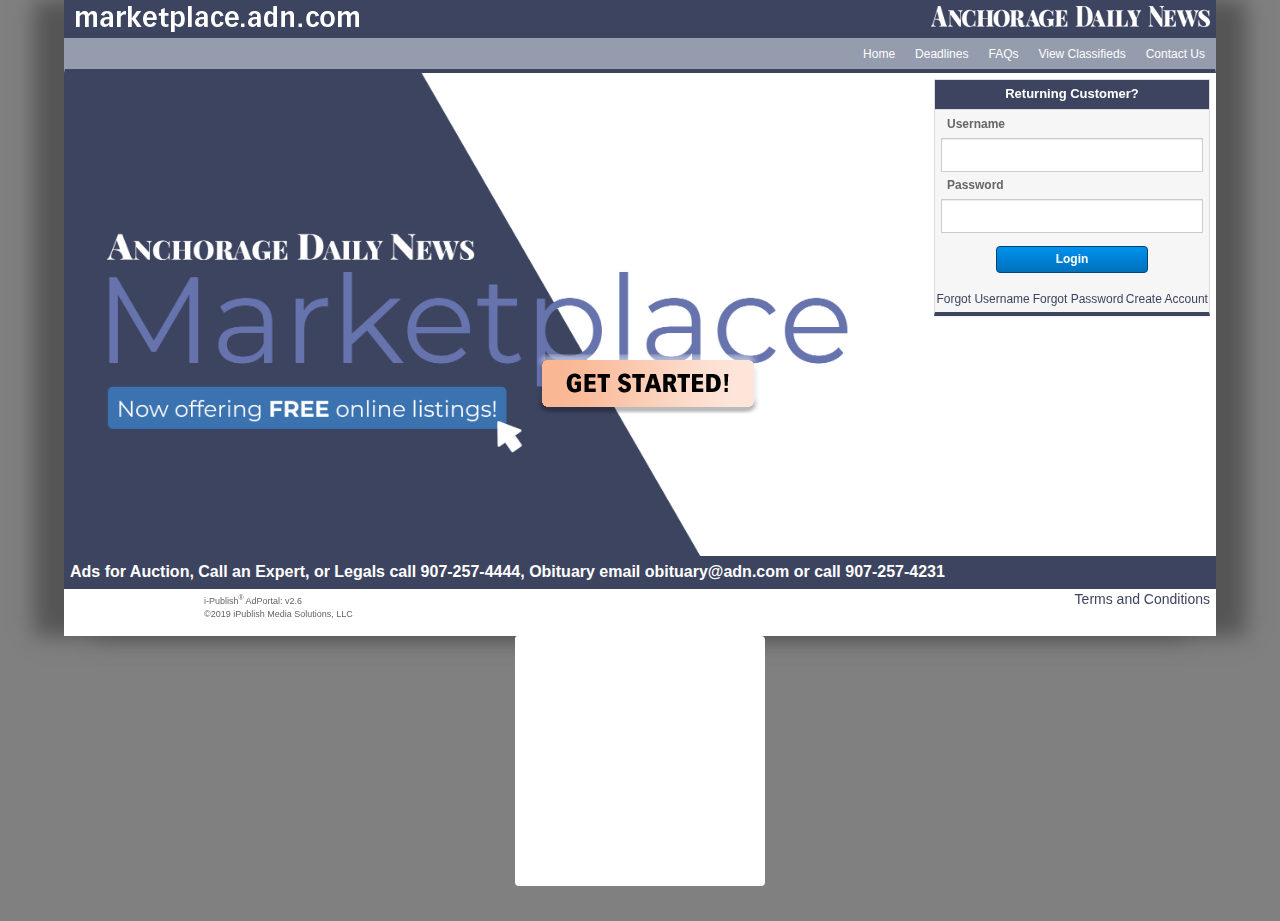
==== iPublish/Classifieds/Adportal Self Service Advertising.html @ eba32545 "bump" ====
<!DOCTYPE html PUBLIC "-//W3C//DTD XHTML 1.0 Strict//EN" "http://www.w3.org/TR/xhtml1/DTD/xhtml1-strict.dtd">
<!-- saved from url=(0055)https://adportal.adn.com/adportal/classified/index.html -->
<html xmlns="http://www.w3.org/1999/xhtml" xml:lang="en" lang="en"><head><meta http-equiv="Content-Type" content="text/html; charset=UTF-8">

		<meta name="viewport" content="width=device-width, initial-scale=1">

		<title>TEST: Adportal Self Service Advertising</title>

		<link rel="stylesheet" type="text/css" href="./Adportal Self Service Advertising_files/custom.css">
		<link rel="stylesheet" type="text/css" href="./stylesheet.css">

		<meta name="keywords" content="Adportal, Wave2, iPublish, Self Service, Advertising">
<meta name="description" content="Adportal - Self Service Advertising Made Easy, powered by iPublish Media Solutions.">
<meta name="robots" content="index,follow">

<meta http-equiv=" X-UA-Compatible" content="IE=edge">
<!--[if IE 9]>
<meta http-equiv="X-UA-Compatible" content="IE=8" />
<![endif]-->
<link href="./Adportal Self Service Advertising_files/css" rel="stylesheet">
<link href="./Adportal Self Service Advertising_files/css(1)" rel="stylesheet">

<link rel="icon" type="image/x-icon" href="https://adportal.adn.com/adportal/classified/imgs/favicon.ico">
<link rel="shortcut icon" type="image/x-icon" href="https://adportal.adn.com/adportal/classified/imgs/favicon.ico">

<script src="./Adportal Self Service Advertising_files/jquery.min.js.download"></script>
<script src="./Adportal Self Service Advertising_files/prototype.js.download"></script>

<script type="text/javascript">
	var contextPath = '/adportal';
    $jq = window.jQuery.noConflict();

    function includeJavaScript(jsFile) {
		document.write('<script type="text/javascript" src="'+ jsFile + '" '+'defer'+'></scr'+'ipt>');
	}
</script>

<script type="text/javascript">//<![CDATA[
includeJavaScript('/adportal/classified/js/fixto.min.js');
includeJavaScript('/adportal/classified/js/calendar/calendar.min.js');


			includeJavaScript('/adportal/classified/js/bootstrap.min.js');
			includeJavaScript('/adportal/classified/js/scriptaculous/effects_builder_controls.min.js');

			includeJavaScript('/adportal/classified/js/lightbox2/lightbox.js');
			includeJavaScript('/adportal/classified/js/lightbox.js');



includeJavaScript('/adportal/classified/js/utils.js');
includeJavaScript('/adportal/classified/js/modalbox/modalbox.js');

//]]></script><script type="text/javascript" src="./Adportal Self Service Advertising_files/fixto.min.js.download" defer=""></script><script type="text/javascript" src="./Adportal Self Service Advertising_files/calendar.min.js.download" defer=""></script><script type="text/javascript" src="./Adportal Self Service Advertising_files/bootstrap.min.js.download" defer=""></script><script type="text/javascript" src="./Adportal Self Service Advertising_files/effects_builder_controls.min.js.download" defer=""></script><script type="text/javascript" src="./Adportal Self Service Advertising_files/lightbox.js.download" defer=""></script><script type="text/javascript" src="./Adportal Self Service Advertising_files/lightbox.js(1).download" defer=""></script><script type="text/javascript" src="./Adportal Self Service Advertising_files/utils.js.download" defer=""></script><script type="text/javascript" src="./Adportal Self Service Advertising_files/modalbox.js.download" defer=""></script>

<meta property="fb:app_id" content="627334110657988">

<script type="text/javascript">
			try {
				if (self.frameElement && (self.frameElement+"").indexOf("HTMLIFrameElement") > -1) {
					var cssFile = '/adportal/classified/css/in-iframe.css';
					document.write('<link rel="stylesheet" type="text/css" href="'+ cssFile + '"/>');
				}
			} catch (error) {
				var cssFile = '/adportal/classified/css/in-iframe.css';
				document.write('<link rel="stylesheet" type="text/css" href="'+ cssFile + '"/>');
			}
		</script>
		</head>
	<body id="body" class="yui-skin-sam home">
		<code class="hidden sr-only" style="border:10px double #840A21;color:#840A21;display:block;width:80%;margin:0 auto;padding:10px;text-align:center;font-size:24px">
			Please disable all ad blocking software to allow this site to operate correctly.</code>
		<div id="wrapper">
			<div id="header">
	<div class="selection">
			<a href="https://adportal.adn.com/adportal/classified/index.html"><img id="titleimg" src="./Adportal Self Service Advertising_files/HeaderImage.jpg" alt=""></a>
				</div>
		<img class="fullbanner" alt="Advertisement" src="./Adportal Self Service Advertising_files/header_image_right.jpg">
<a class="h-advertise" target="" href="https://adportal.adn.com/adportal/classified/static/advertise.html"><img id="subtitleimg" src="./Adportal Self Service Advertising_files/transparent.gif" alt=""></a>
</div>
<div class="links navbar navbar-default" role="navigation">
	<div class="navbar-header">
		<button type="button" class="navbar-toggle" data-toggle="collapse" data-target="#navbar-collapse-1">
			<span class="sr-only">Toggle navigation</span>
			<span class="icon-bar"></span>
			<span class="icon-bar"></span>
			<span class="icon-bar"></span>
		</button>
		<a class="sr-only" href="https://adportal.adn.com/adportal/classified/index.html#">Adportal</a>
	</div>

	<div class="collapse navbar-collapse" id="navbar-collapse-1">

	<ul class="links nav navbar-nav navbar-left">
		<li class="first-child links-home"><a href="https://adportal.adn.com/adportal/classified/index.html">Home</a></li>

			<li class="links-lastingmemories"><a href="http://lastingmemories.com/" target="_blank">View Online Memorials</a></li>
			<li class="first-child links-why"><a href="https://adportal.adn.com/adportal/classified/static/advertise.html">Why Advertise</a></li>
				<li class="links-testimonials"><a href="https://adportal.adn.com/adportal/classified/static/testimonials.html">Testimonials</a></li>
				<li class="links-pricing"><a href="https://adportal.adn.com/adportal/classified/static/pricing.html">Pricing</a></li>
				<li class="links-deadlines"><a href="https://adportal.adn.com/adportal/classified/static/deadlines.html">Deadlines</a></li>
				<li class="links-faqs"><a href="https://adportal.adn.com/adportal/classified/static/faqs.html">FAQs</a></li>
				<li class="links-spare1"><a href="https://adportal.adn.com/adportal/classified/info/spare1.htm">View Classifieds</a></li>
				<li class="linksseparator"><!--  --></li>
				<li class="first-child links-contact"><a href="https://adportal.adn.com/adportal/classified/static/contact.html">Contact Us</a></li>
					<li class="links-spare2"><a href="https://adportal.adn.com/adportal/classified/info/spare2.htm">links.spare2</a></li>
				<li class="links-spare3"><a href="https://adportal.adn.com/adportal/classified/info/spare3.htm">links.spare3</a></li>
			</ul>
	</div></div>
<div id="container" class="container_landing">
				<div id="login" class="sticky" style="position: sticky; top: 0px;">

	<form method="post" action="https://adportal.adn.com/adportal/j_acegi_security_check">

			<div class="panel panel-default">
				<div class="loginPage panel-heading">
					Returning Customer?</div>
				<div class="loginPageContainer panel-body">
				    <div class="form-group label-floating ">
						<label for="j_username" id="username" class="control-label">Username</label>
						<input type="text" name="j_username" id="j_username" class="form-control"><br class="hidden">
					</div>

					<div class="form-group label-floating ">
						<label for="j_password" id="password" class="control-label">Password</label>
						<input type="password" name="j_password" id="j_password" class="form-control"><br class="hidden">
					</div>

					<input type="hidden" name="mode" value="classified">
					<input type="submit" class="center button btn" name="_eventId_submit" value="Login">
				</div>
				<ul class="nav nav-pills">
					<li role="presentation"><a href="https://adportal.adn.com/adportal/classified/usernamereminder.html">Forgot Username</a></li>
					<li role="presentation"><a href="https://adportal.adn.com/adportal/classified/passwordreminder.html">Forgot Password</a></li>
					<li role="presentation"><a href="https://adportal.adn.com/adportal/classified/adduser.html">Create Account</a></li>
					</ul>
			</div>
		</form>
	<div class="loginMsg">
		</div>

	<div class="loginMsgImage">
	</div>

	<img class="halfbanner" alt="Advertisement" src="./Adportal Self Service Advertising_files/landing_ad.jpg">
	<div class="halfbanner-text"></div></div>

<div id="landing-legals">
	<div id="landing-image">
		<img class="img-responsive" src="./Adportal Self Service Advertising_files/landing_image.png">
	</div>
 	<div id="landing-message">
		<div class="l-title">landing.title</div>
		<div class="l-message">landing.message</div>
		</div>
</div>
<div id="landing-classifieds">
	<img class="img-responsive visible-sm visible-xs" src="./Adportal Self Service Advertising_files/landing_image_text.png">
	<img class="img-responsive hidden-sm hidden-xs" src="./Adportal Self Service Advertising_files/banner.png">
	<div id="startbutton">
			<a href="https://adportal.adn.com/adportal/classified/flow.html?_flowId=adportal-classified-flow&amp;action=jump"><img src="./Adportal Self Service Advertising_files/start.png"></a>
		</div>
	</div></div>
			<div id="footer">
	<div class="background">
		<div class="tagline">
			<span class="tagline">Ads for Auction, Call an Expert, or Legals call <a href="tel:19072574444">907-257-4444</a>, Obituary email <a href="mailto:obituary@adn.com">obituary@adn.com</a> or call <a href="tel:19072574231">907-257-4231</a></span>
			<img id="footerimg" class="img-responsive" src="./Adportal Self Service Advertising_files/FooterImage.png" alt="">
		</div>
	</div>
	<div id="wave2copyright">
		<span id="application">
			i-Publish<sup>®</sup> AdPortal: v2.6</span>

		<a style="color:inherit" href="http://www.ipublishmedia.com/" onclick="return false;">©2019 iPublish Media Solutions, LLC</a>
	</div>
	<a id="footerTerms" href="https://adportal.adn.com/adportal/classified/index.html#" onclick="window.open(&#39;/adportal/classified/info/terms.htm&#39;, &#39;_blank&#39;, &#39;status=0,toolbar=0,location=0,width=700,scrollbars=1&#39;);">Terms and Conditions</a>
</div>

</div>
		<script type="text/javascript">//<![CDATA[

		var timeoutEvent = null;
		var alertEvent = null;

		function clearSessionTimer() {
			if (timeoutEvent != null) {
				clearTimeout(timeoutEvent);
				timeoutEvent = null;
			}
			if (alertEvent != null) {
				clearTimeout(alertEvent);
				alertEvent = null;
			}
		}

		function refreshSessionTimer() {
			clearSessionTimer();
			var ts = new Date().getTime();
			new Ajax.Request("/adportal/classified/index.html"+"?ts="+ts, {
				onSuccess: function(transport) {
					loadSessionTimer();
					Modalbox.hide();
				}
			});
		}

		function loadSessionTimer() {
			var sessionTimeout = 1800;
			var warningTimeout = 120; // two minutes in seconds

			if(window.location.pathname.indexOf('/flow.html') != -1 || window.location.pathname.indexOf('/sflow.html') != -1) {
				clearSessionTimer ();
				var title = 'Warning';
				var message = 'Due to inactivity, this session is about to expire.  <br/>Please press OK ensure your work is not lost.';

				// Give the user 2 minutes notice.
				var alert = "Modalbox.show('<div class=\"warning\"><p>"+message+"<\/p><input type=\"button\" class=\"button\" value=\"OK\" onclick=\"refreshSessionTimer()\"/><\/div>', {title:\""+title+"\", width: 300})";
				alertEvent = setTimeout(alert, (sessionTimeout - warningTimeout) * 1000);

				timeoutEvent = setTimeout('window.location="/adportal/classified/index.html"', sessionTimeout * 1000);

			}
		}

		$jq(document).ready(loadSessionTimer);


	// initialize 'sticky' components
	$jq(document).ready(function() {
		$jq('.sticky').each(function() {
			var sticky = $jq(this);
			var parentId = sticky.parent().attr('id');
			// call to fixTo fails sometime in IE with 'Unable to get property offsetHeight of undefined or null reference'
			try {sticky.fixTo(parentId);}catch(err){}
		});


	});


//]]></script>

<script src="./Adportal Self Service Advertising_files/custom.js.download"></script>



				<div id="lightboxOverlay" class="lightboxOverlay" style="display: none;"></div><div id="lightbox" class="lightbox" style="display: none;"><div class="lb-outerContainer"><div class="lb-container"><img class="lb-image" src="[data-uri]"><div class="lb-nav"><a class="lb-prev" href="https://adportal.adn.com/adportal/classified/index.html"></a><a class="lb-next" href="https://adportal.adn.com/adportal/classified/index.html"></a></div><div class="lb-loader"><a class="lb-cancel"></a></div></div></div><div class="lb-dataContainer"><div class="lb-data"><div class="lb-details"><span class="lb-caption"></span><span class="lb-number"></span></div><div class="lb-closeContainer"><a class="lb-close"></a></div></div></div></div></body></html>
---- iPublish/Classifieds/stylesheet.css ----
/* To be updated */
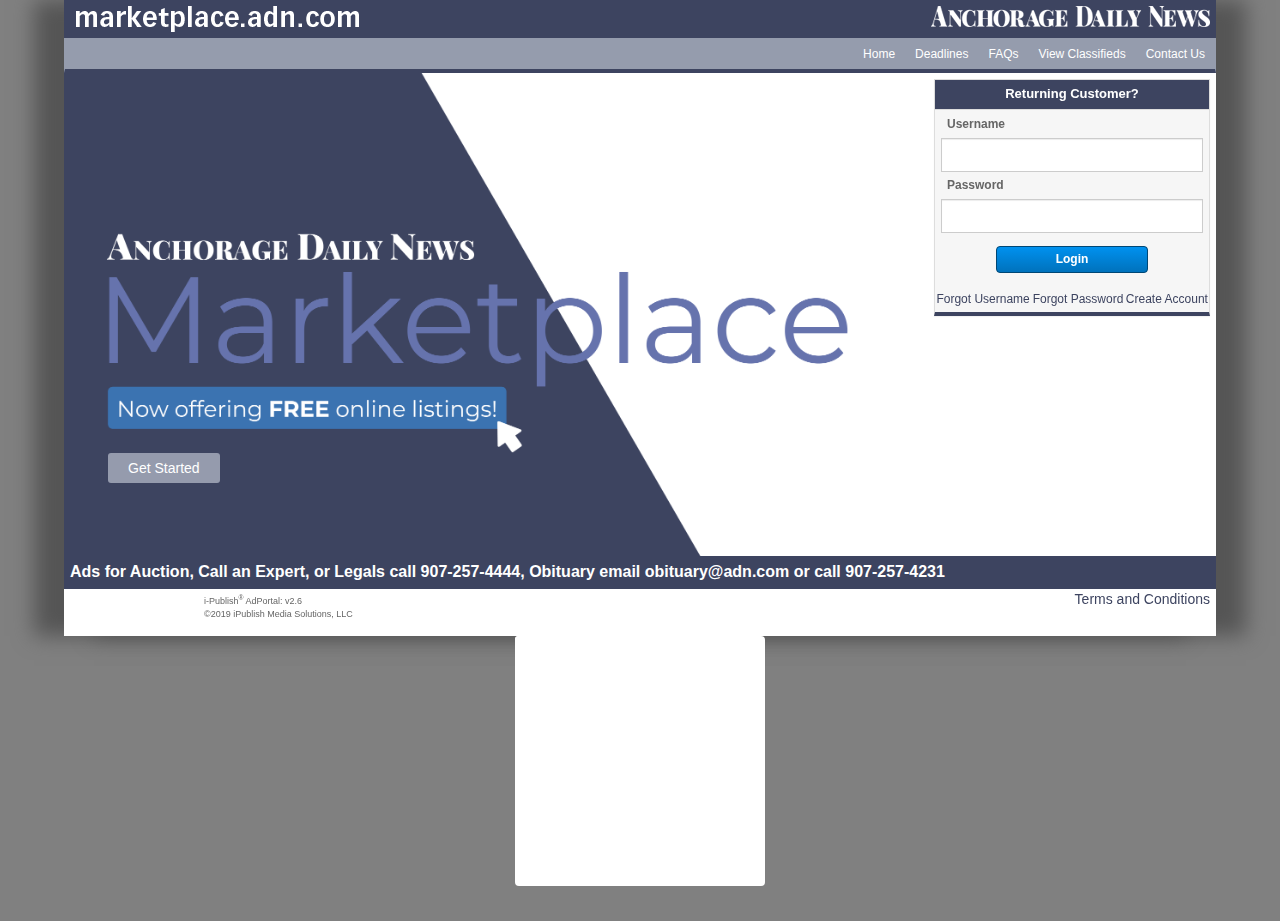
==== commit 2dbbe273: "b" ====
--- a/iPublish/Classifieds/Adportal Self Service Advertising.html
+++ b/iPublish/Classifieds/Adportal Self Service Advertising.html
@@ -158,7 +158,9 @@
 	<img class="img-responsive visible-sm visible-xs" src="./Adportal Self Service Advertising_files/landing_image_text.png">
 	<img class="img-responsive hidden-sm hidden-xs" src="./Adportal Self Service Advertising_files/banner.png">
 	<div id="startbutton">
-			<a href="https://adportal.adn.com/adportal/classified/flow.html?_flowId=adportal-classified-flow&amp;action=jump"><img src="./Adportal Self Service Advertising_files/start.png"></a>
+			<a href="https://adportal.adn.com/adportal/classified/flow.html?_flowId=adportal-classified-flow&amp;action=jump">
+				<p>Get Started</p>
+			</a>
 		</div>
 	</div></div>
 			<div id="footer">
--- a/iPublish/Classifieds/stylesheet.css
+++ b/iPublish/Classifieds/stylesheet.css
@@ -1 +1,31 @@
-/* To be updated */
+#startbutton {
+  left: 44px !important;
+  top: 375px;
+  display: block;
+  max-width: 300px;
+  padding: 10px 20px;
+  margin: 5px auto;
+  background-color: #959bad !important;
+  color: white !important;
+  border-radius: 3px;
+  line-height: 10px;
+}
+
+#startbutton:hover {
+  background-color: #3d4460 !important;
+}
+
+#startbutton a {
+  width: 100%;
+  height: 100%;
+  color: white;
+}
+
+#startbutton img {
+  display: none;
+}
+
+#startbutton P {
+  padding: 0px;
+  margin: 0px;
+}
